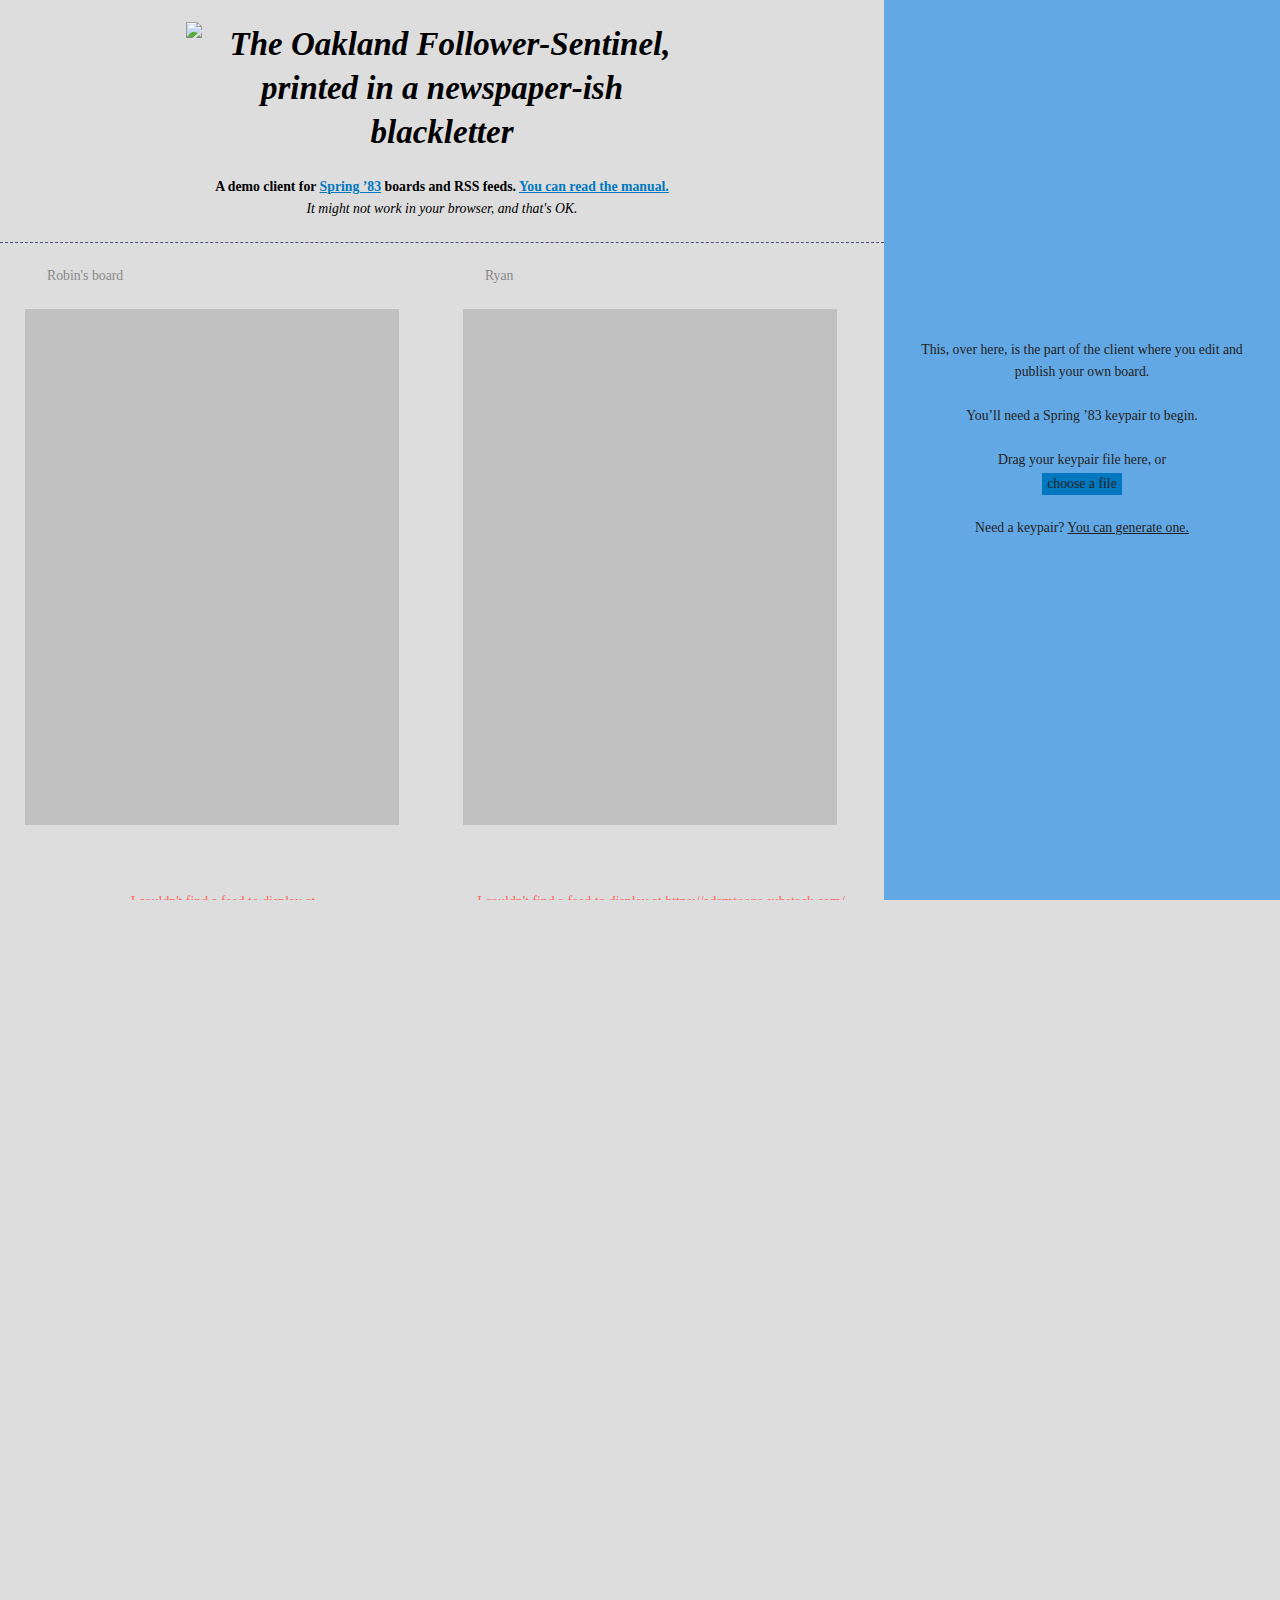
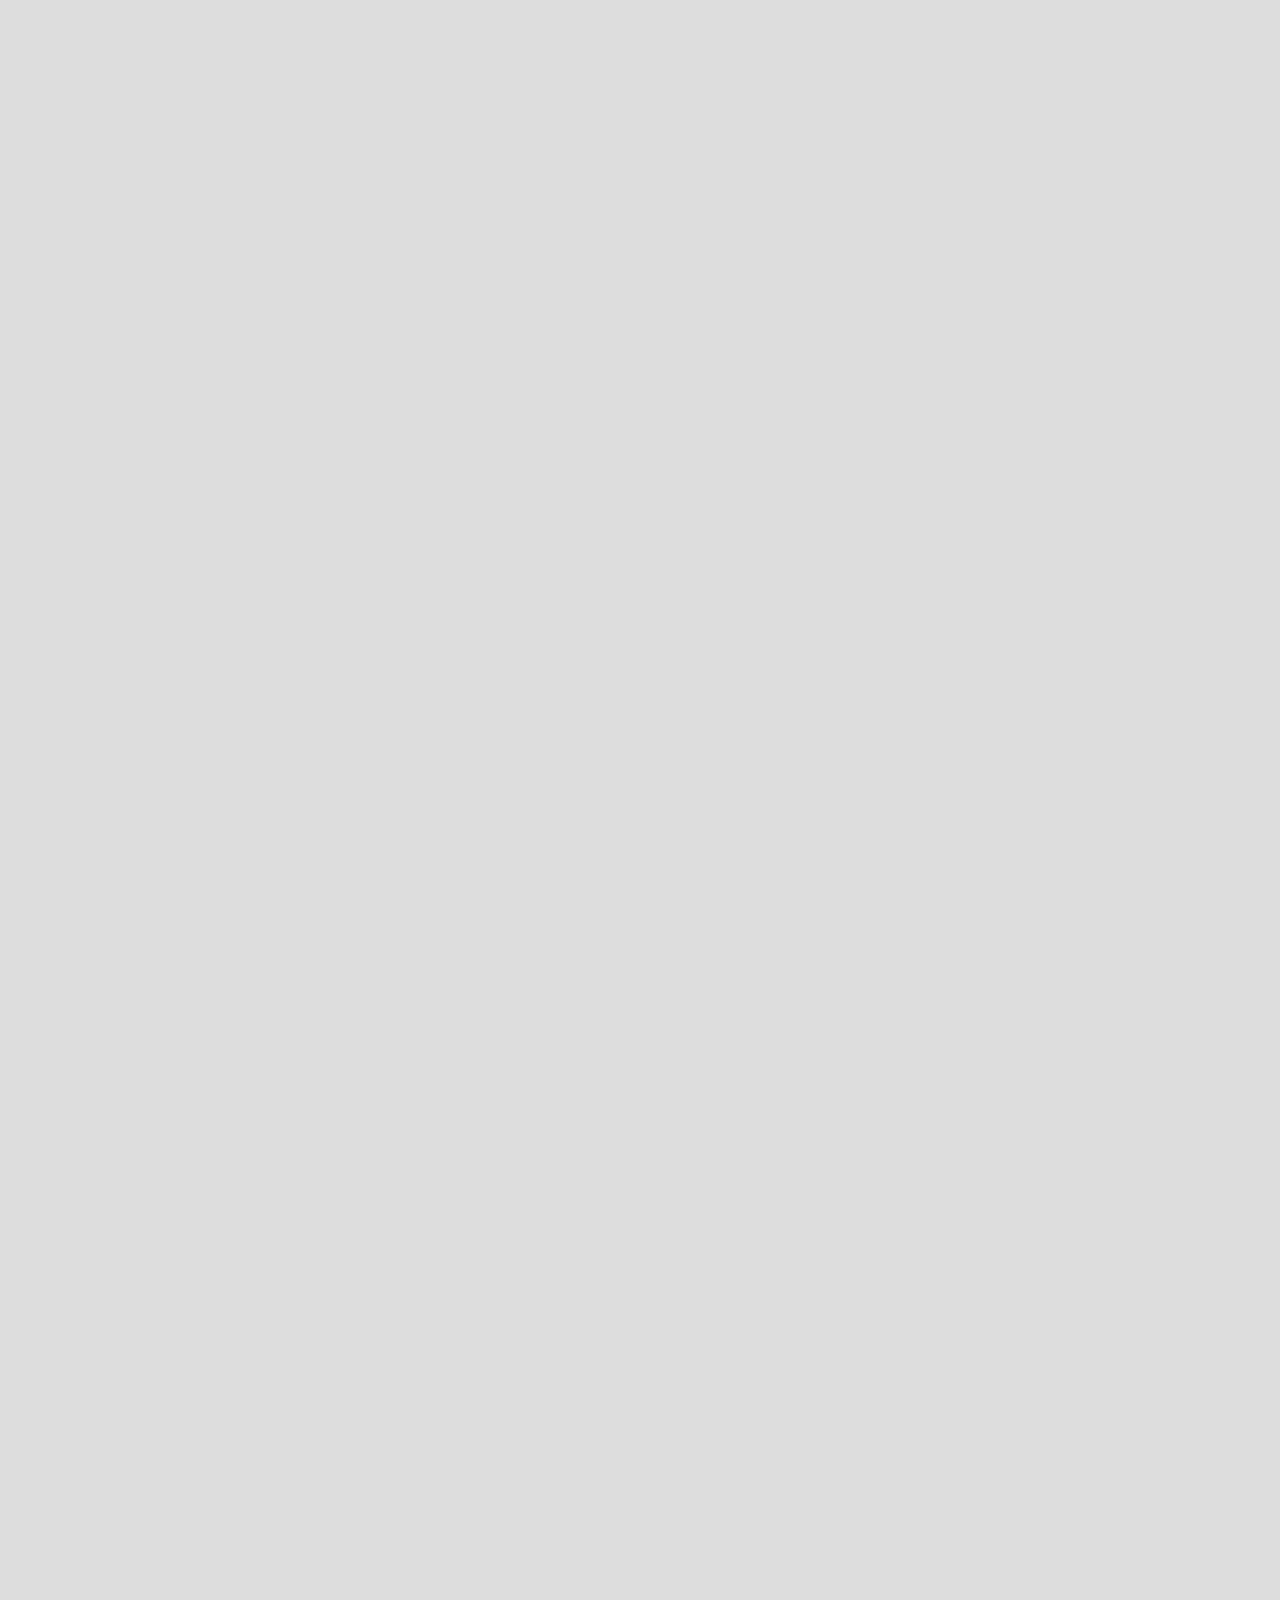
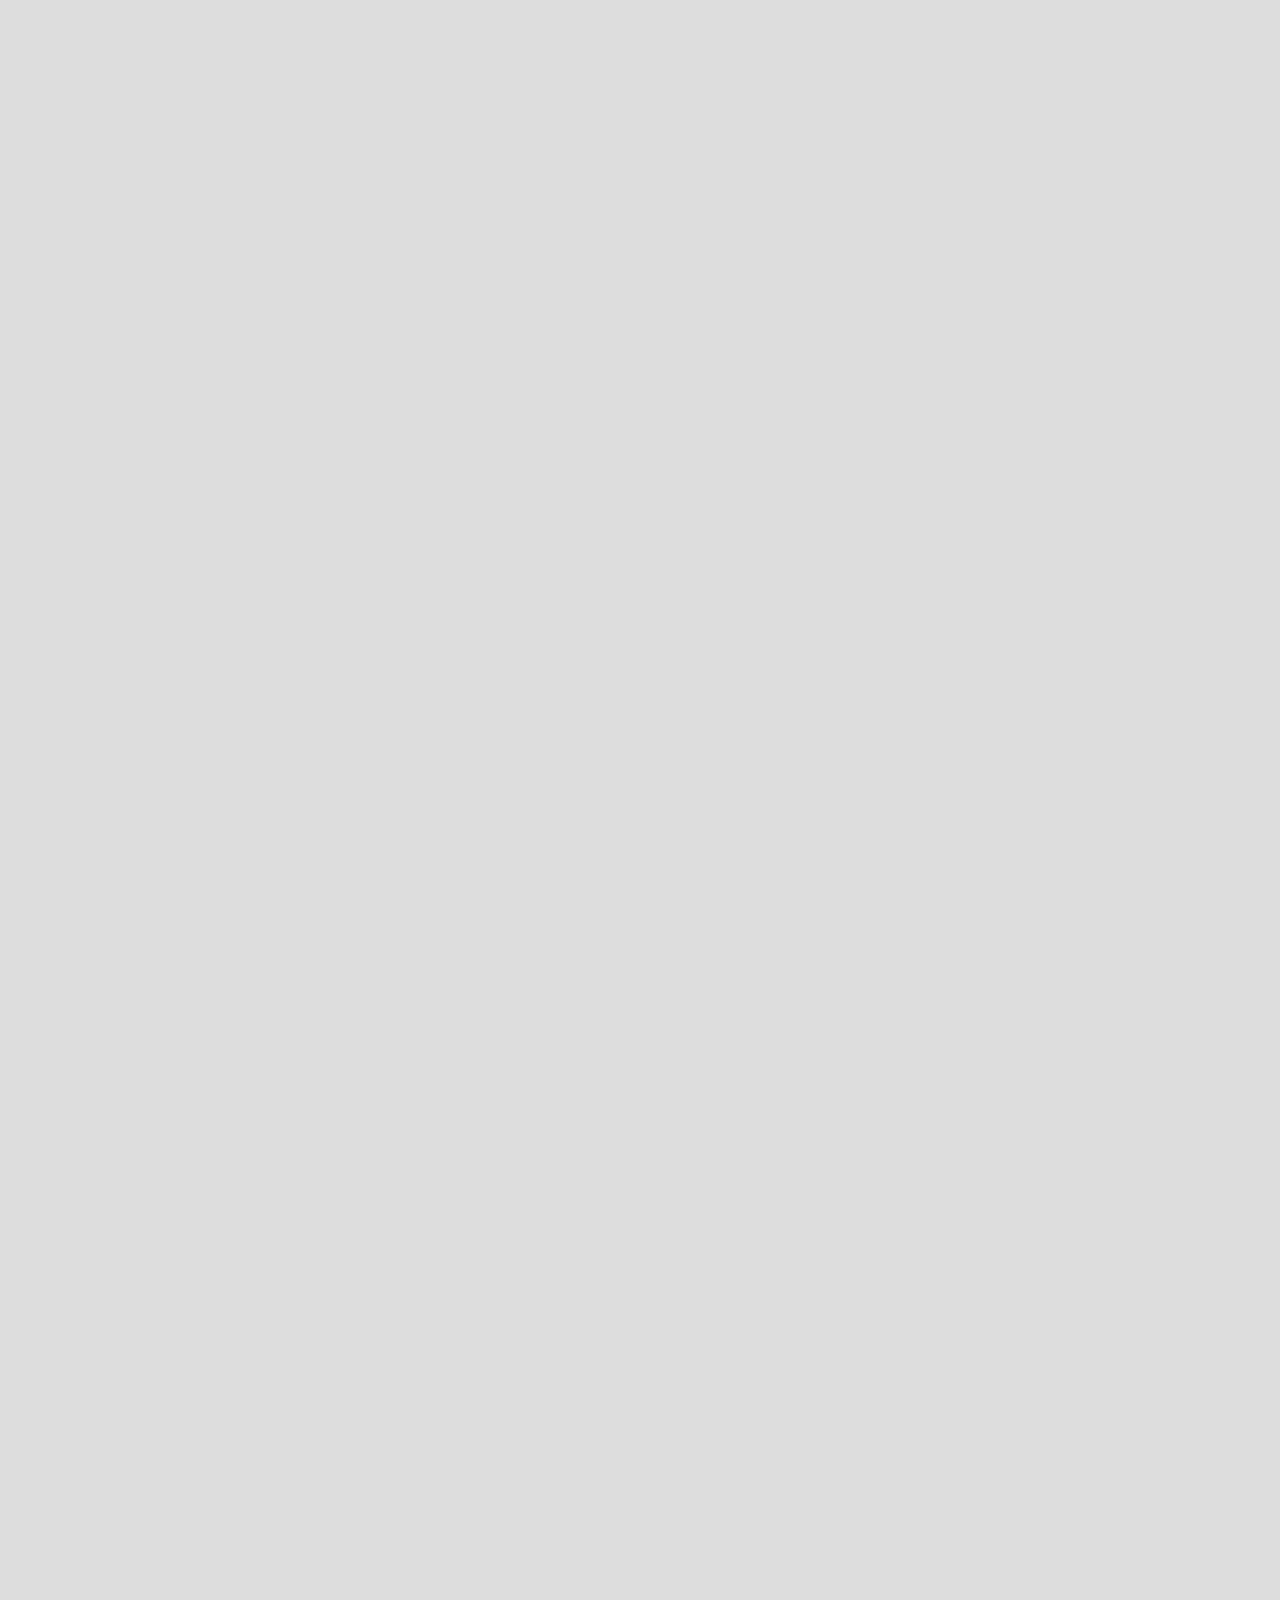
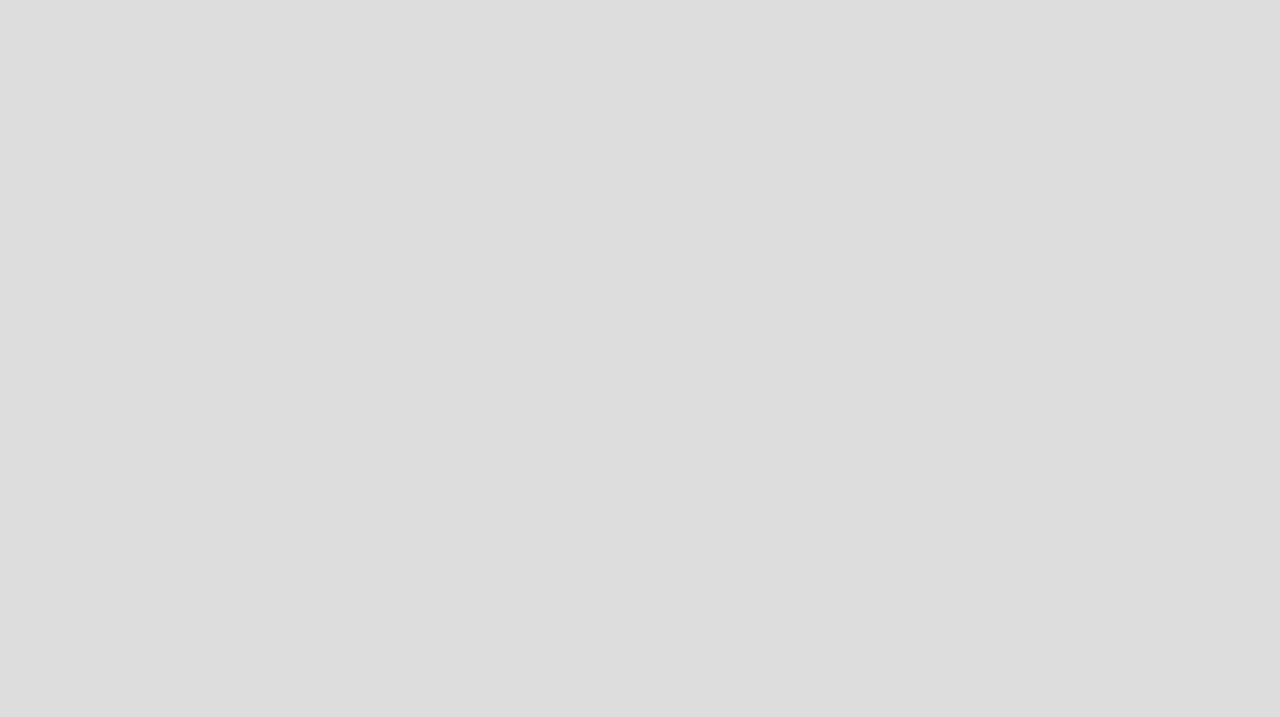
==== index.html @ 300af637 "marginally less cryptic" ====
<!doctype html>
<html>
<head>
<title>The Oakland Follower-Sentinel</title>
<meta charset="utf-8">

<!-- this rules -->
<meta http-equiv="Content-Security-Policy" content="default-src 'none'; font-src 'self'; img-src 'self'; style-src 'self' 'unsafe-inline'; script-src 'self'; form-action *; connect-src *;">
<!-- ref: worker-src blob: -->

<!-- an offering for the jealous gods -->
<meta property="og:site_name" content="The Oakland Follower-Sentinel">
<meta property="og:url" content="https://oakfs.net/">
<meta property="og:type" content="article">
<meta property="og:title" content="Robin Sloan">
<meta property="og:description" content="A Spring '83 client."/>
<meta property="og:image" content="">
<meta property="twitter:image" content="">
<meta name="twitter:card" content="summary_large_image">
<meta name="twitter:site" content="@robinsloan">
<meta name="twitter:creator" content="@robinsloan">
<meta name="twitter:title" content="The Oakland Follower-Sentinel">

<link rel="stylesheet" href="/style/style.css">
<script src="/js/noble-ed25519.js"></script>
<script src="/js/marked.min.js"></script>
<script src="/ace/ace.js"></script>
<script src="/ace/ext-language_tools.js"></script>
<script src="/js/app.js"></script>

</head>

<body>

<main>
  <!-- Modal view for editing Springfile -->
  <springfile-modal>
    <textarea spellcheck="false"></textarea>
  </springfile-modal>

  <preview-modal>
    <board-preview></board-preview>
  </preview-modal>

  <!-- Overall page container for items -->
  <item-zone>
    <!-- Templates are cool! -->
    <template id="board-preview-template">
      <board-item class="preview">
        <input id="preview-url" type="text" readonly>
        <board-area>
          <!-- Board HTML fragment goes here -->
          <board-content></board-content>
        </board-area>
      </board-item>
    </template>

    <template id="board-template">
      <board-item>
        <board-area>
          <!-- Little "wot is this" tag -->
          <board-label>hello world</board-label>

          <!-- Board HTML fragment goes here -->
          <board-content></board-content>

          <!-- The all-important view source panel -->
          <view-source>
            <textarea readonly></textarea>
          </view-source>
        </board-area>
      </board-item>
    </template>

    <template id="feed-template">
      <feed-item>
        <feed-area></feed-area>
      </feed-item>
    </template>

    <!-- Where the items actually live -->
    <item-banner>
      <h1><img src="/media/oakfs-banner.gif" alt="The Oakland Follower-Sentinel, printed in a newspaper-ish blackletter"></h1>
      <h2>A demo client for <a href="https://www.robinsloan.com/lab/specifying-spring-83/">Spring &rsquo;83</a> boards and RSS feeds. <a href="https://github.com/robinsloan/follower-sentinel#basic-operation" target="_blank">You can read the manual.</a><br/><i>It might not work in your browser, and that's OK.</i><br/></h2>
    </item-banner>
    <item-grid>
    </item-grid>
  </item-zone>

  <editor-zone>
    <drop-zone>
      <p>This, over here, is the part of the client where you edit and publish your own board.</p>

      <p>You&rsquo;ll need a Spring&nbsp;&rsquo;83 keypair to begin.</p>

      <p style="margin-bottom: 0.25rem;">Drag your keypair file here, or</p>
      <label>choose a file
        <input type="file" id="keypair-upload" style="position: absolute; top: -1000rem;">
      </label>
      <p>Need a keypair? <a href="/generate/">You can generate one.</a></p>
    </drop-zone>

    <p>Your board URL is:</p>

    <input id="spring-url" type="text" readonly>

    <p style="font-size: 1.0rem; line-height: 1.5rem;">Nobody will know about this board until you tell them! Feel free to email <i>editor@followersentinel.com</i> if you&rsquo;d like your URL included in the board directory.</p>

    <p>Edit your board here. You can use Markdown.</p>
    <editor-wrap>
      <pre class="editor" id="editor"></pre>
    </editor-wrap>

    <byte-counter></byte-counter>

    <publish-button>Publish</publish-button>

    <server-zone>
      <server-choice>
        <label for="home-server">Home server:</label>
        <select id="home-server">
          <option value="https://bogbody.biz/">bogbody.biz</option>
          <option value="https://0l0.lol/">0l0.lol</option>
          <option value="https://spring83.kindrobot.ca/">spring83.kindrobot.ca</option>
        </select>
      </server-choice>

      <server-choice>
        <label for="backup-server">Backup server:</label>
        <select id="backup-server">
          <!-- <option value="https://bogbody.biz/">bogbody.biz</option> -->
          <option value="https://0l0.lol/">0l0.lol</option>
          <option value="https://spring83.kindrobot.ca/">spring83.kindrobot.ca</option>
          <option value="http://localhost:8787/">localhost</option>
          <option value="none">none</option>
        </select>
      </server-choice>
    </server-zone>

    <action-row>
      <p>Springfile:</p>
      <action-link class="action edit-springfile">edit</action-link>
    </action-row>

    <action-row>
      <p>Keypair:</p>
      <action-link class="action save-keypair">save</action-link>
      <action-link class="action forget-keypair dangerous">forget</action-link>
    </action-row>
    <action-row>
      <p>Client:</p>
      <action-link class="action force-refresh">force refresh</action-link>
      <action-link class="action factory-reset dangerous">factory reset</action-link>
    </action-row>
  </editor-zone>

</main>
</body>
</html>
---- style/style.css ----
@charset "UTF-8";

/* DJR fun fonts */

@font-face {
  font-family: "Megazoid";
  src: url("/fonts/Megazoid-Regular.woff2") format("woff2");
  font-style: normal;
  font-weight: 400;
}

@font-face {
  font-family: "Bradley Initials DJR";
  src: url("/font/djr/BradleyInitialsDJR-Regular.woff2") format("woff2");
  font-style: normal;
  font-weight: 400;
}

@font-face {
  font-family: "Job Clarendon";
  src: url("/font/djr/JobClarendonVariable-VF.woff2") format("woff2");
  font-style: normal;
  font-weight: 100 900;
}

@font-face {
  font-family: "Map Roman";
  src: url("/font/djr/MapRomanVariable-VF.woff2") format("woff2");
  font-style: normal;
  font-weight: normal;
  font-stretch: 50% 100%;
}

@font-face {
  font-family: "Clavichord";
  src: url("/font/djr/ClavichordVariable-VF.woff2") format("woff2");
  font-style: normal;
  font-weight: normal;
}

@font-face {
  font-family: "Megabase";
  src: url("/font/djr/Megabase-Regular.woff2") format("woff2");
  font-style: normal;
  font-weight: normal;
}



/* less fun fonts */

@font-face {
  font-family: "JetBrains Mono";
  src: url("/font/jetbrains-nl/JetBrainsMonoNL-Regular.ttf") format("truetype");
  font-style: normal;
  font-weight: normal;
}

@font-face {
  font-family: "JetBrains Mono";
  src: url("/font/jetbrains-nl/JetBrainsMonoNL-Italic.ttf") format("truetype");
  font-style: italic;
  font-weight: normal;
}

@font-face {
  font-family: "JetBrains Mono";
  src: url("/font/jetbrains-nl/JetBrainsMonoNL-Medium.ttf") format("truetype");
  font-style: normal;
  font-weight: bold;
}

@font-face {
  font-family: "Noto Emoji";
  src: url("/font/noto-emoji/NotoEmoji-VariableFont_wght.ttf") format("truetype");
  font-style: normal;
  font-weight: 100 900;
}

:root {
  --font-size: 1.25rem;
  --line-height: 2rem;
  --column-width: 36rem;
  --column-gap: 2rem;

  --board-shadow-offset: 2rem;

  /* -- fun fonts  -- */

  --f-megazoid: "Megazoid";
  --f-mz: var(--f-megazoid);

  --f-bradley-initials: "Bradley Initials DJR";
  --f-bi: var(--f-bradley-initials);

  --f-job-clarendon: "Job Clarendon";
  --f-jc: var(--f-job-clarendon);

  --f-map-roman: "Map Roman";
  --f-mr: var(--f-map-roman);

  --f-clavichord: "Clavichord";
  --f-cc: var(--f-clavichord);

  --f-megabase: "Megabase";
  --f-mb: var(--f-megabase);

  /* Selected from Riso colors: https://www.stencil.wiki/colors */
  --c-medium-blue: #3255A4;
  --c-cornflower: #62A8E5;
  --c-blue: #0078BF;
  --c-teal: #00838A;
  --c-flat-gold: #BB8B41;
  --c-hunter-green: #407060;
  --c-green: #00A95C;
  --c-red: #FF665E;
  --c-marine-red: #D2515E;
  --c-yellow: #FFE800;
  --c-fluorescent-pink: #FF48B0;
  --c-fluorescent-orange: #FF7477;
  --c-light-gray: #88898A;
  --c-lighter-gray: #AAABA0;
  --c-midnight: #435060;
  --c-indigo: #484D7A;
  --c-brown: #925F52;
  --c-paper-dingy: #DDDDDD;
  --c-paper-bright: #EEEEEE;
  --c-black: #222222;

  /* -- end of Spring '83 variables -- */
}

::selection {
  background-color: var(--c-fluorescent-orange);
}

::-moz-selection {
  background-color: var(--c-fluorescent-orange);
}

*, *::before, *::after {
  box-sizing: border-box;
  text-rendering: optimizeLegibility;
}

* {
  margin: 0;
}

input,
button,
textarea,
select {
  font-family: inherit;
}

input {
  width: 100%;
}

html {
  position: relative;
  font-size: 11px; /* base REM */
  min-height: 100%;
  height: 100%;
  overflow-x: hidden;
  overflow-y: hidden;

  /* the expressive power of UNaliased text... */
  -webkit-font-smoothing: antialiased;
   -moz-font-smoothing: antialiased;
        font-smoothing: antialiased;

  background: none;
  background-color: transparent;
}

body {
  position: relative;
  font-family: "JetBrains Mono", "Noto Emoji";
  font-size: 1.25rem;
  line-height: 2rem;
  background-color: var(--c-paper-dingy);
  min-height: 100%;
  height: 100%;
  overflow-x: hidden;
  overflow-y: auto;
}

textarea {
   border: none;
  outline: none;
}

svg#riso-palette {
  display: none;
}

img, picture, video, canvas, svg {
  display: block;
  max-width: 100%;
}

input, button, textarea, select {
  font: inherit;
}

p, h1, h2, h3, h4, h5, h6 {
  overflow-wrap: break-word;
  hyphens: auto;
  margin: 0 0 2rem 0;
}

i {
  font-style: italic;
  font-weight: normal;
}

a,
a:link {
  color: var(--c-blue);
}

a:visited {
  color: var(--c-indigo);
}

a:active {
  color: var(--c-fluorescent-pink);
}

p {
  margin: 0 0 2rem 0;
}

main {
  display: block;
  width: 100%;
  min-height: 100%;
  height: 100%;
}

springfile-modal {
  display: none;
  position: fixed;
  z-index: 10000;
  top: 0;
  left: 0;
  width: 100vw;
  height: 100vh;

  background-color: rgba(0, 0, 0, 0.5);
}

springfile-modal textarea {
  position: fixed;
  top: 10vh;
  left: 10vw;
  width: 80vw;
  height: 80vh;
  padding: 1rem;
  background-color: var(--c-paper-bright);
  color: var(--c-black);
  z-index: 10000;
}

preview-modal {
  display: none;
  justify-content: center;
  align-items: center;

  position: fixed;
  z-index: 100000;
  top: 0;
  left: 0;
  width: 100vw;
  height: 100vh;

  background-color: rgba(0, 0, 0, 0.5);
}

preview-modal board-preview {
  display: block;
  width: var(--column-width);
  /*min-height: calc(var(--column-width) / 1.4142);*/
  height: calc(var(--column-width) / 0.7071); /* 1 / sqrt(2) */
  padding: 0;
  background-color: transparent;
  color: var(--c-black);
  z-index: 1000000;
}

/*
Here's the scoop on the "leaky" CSS styles, re: Shadow DOM stuff;
https://lamplightdev.com/blog/2019/03/26/why-is-my-web-component-inheriting-styles/
*/

item-zone {
  position: absolute;
  left: 0;
  top: 0;
  width: calc(100vw - var(--column-width));
  min-height: 100%;
}

main.minimized item-zone {
  width: 100vw;
}

main.minimized editor-zone {
  display: none;
}

item-banner {
  display: block;
  width: 100%;
  border-bottom: 1px dashed var(--c-indigo);
  margin: 2rem 0 2rem 0;
}

item-banner h1 {
  max-width: 40vw;
  font-family: "Times New Roman", "Times", serif;
  font-style: italic;
  line-height: 4rem;
  font-size: 3rem;
  text-align: center;
  margin: 0 auto 2rem auto;
}

item-banner h1 img {
  max-width: 100%;
}

item-banner h2 {
  line-height: 2rem;
  font-size: 1.25rem;
  text-align: center;
  margin: 0 0 2rem 0;
}

item-grid {
  position: relative;
  display: block;
  /*
  display: grid;
  grid-template-columns: repeat(auto-fit, minmax(var(--column-width), 1fr));
  gap: 0;
  justify-items: center;
  align-items: center;
  */

  /* I love CSS columns!! */
  column-width: var(--column-width);
  column-count: auto;

  padding: 0 1rem 0 1rem;
  width: 100%;
  min-height: 100%;
  height: auto;
  overflow-x: hidden;
  overflow-y: auto;
}

board-item {
  display: block;
  position: relative;
  width: var(--column-width);
  /*min-height: calc(var(--column-width) / 1.4142);*/
  height: calc(var(--column-width) / 0.7071); /* 1 / sqrt(2) */
  break-inside: avoid-column;
  margin: 0 auto 4rem auto;
}

board-item board-area {
  display: block;
  position: relative;
  /* in JS, apply top+left offsets in the range 1 .. var(--board-jitter)/2 */
  top: 0;
  left: 0;
  width: 100%;
  height: 100%;
  background-color: var(--c-paper-dingy);
}

/* This skinny little label goes across the top */
board-item board-area board-label {
  display: block;
  position: relative;
  top: 0;
  left: 2rem;
  width: 100%;
  height: 2rem;
  font-size: 1.25rem;
  color: var(--c-light-gray);
}

board-item board-area board-label:after {
  display: inline-block;
  content: '* * * Updated * * *';
  margin: 0 0 0 0.5rem;
  opacity: 0.0;
  color: var(--c-red);
  transition: opacity 10s ease-out;
}

board-item.refreshed board-area board-label:after {
  opacity: 1.0;
  transition: none; /* "snap" to this state */
}

/* Remember, these all "beat" the Shadow DOM declarations */
board-item board-area board-content {
  contain: content;
  display: block;
  position: absolute;
  top: 2rem;
  left: var(--board-shadow-offset);
  width: calc(100% - var(--board-shadow-offset));
  /* -2rem for the board-label: */
  height: calc(100% - 2rem - var(--board-shadow-offset));
  border: none;
  overflow-x: hidden;
  overflow-y: auto;
  z-index: 100;
}

board-item board-area view-source {
  display: block;
  position: absolute;
  /* adding height of label to shadow offset */
  top: calc(2rem + var(--board-shadow-offset));
  left: 0;
  width: calc(100% - var(--board-shadow-offset));
  /* -2rem for the board-label: */
  height: calc(100% - 2rem - var(--board-shadow-offset));
  overflow-y: hidden;
  z-index: 10;
  cursor: pointer;
}

board-item view-source textarea {
  display: block;
  font-size: 1.25rem;
  line-height: 2rem;
  width: 100%;
  height: 100%;
  overflow-y: auto;
  background-color: rgba(0, 0, 0, 0.125);
  color: var(--c-paper-bright);
  border-radius: 0;
  resize: none;
  cursor: pointer;
  padding: 1rem;
}

 board-item view-source textarea.showing {
  background-color: var(--c-midnight);
 }

/* preview */

board-item.preview input {
  width: 100%;
  border: none;
}

board-item.preview board-area,
board-item.preview board-area board-content {
  top: 0;
  left: 0;
  width: 100%;
  height: 100%;
}

/* onward */

feed-item {
  position: relative;
  min-width: var(--column-width);
  break-inside: avoid-column;
}

feed-item feed-area {
  position: relative;
  display: flex;
  flex-direction: column;
  justify-content: center;
  align-content: center;

  /* in JS, apply top+left offsets in the range 1 .. var(--board-jitter)/2 */
  top: 0;
  left: 0;
  width: 100%;
  height: auto;

  padding: 2rem;
}

feed-item feed-area h1 {
  font-size: 1.25rem;
  margin: 0 0 0 0;
  color: var(--c-light-gray);
  text-align: center;
}

feed-item feed-area h2 {
  font-size: 1.25rem;
  margin: 0 0 0.125rem 0;
  text-align: center;
}

feed-item feed-area p {
  font-size: 1.25rem;
  color: var(--c-red);
  text-align: center;
}

editor-zone {
  position: fixed;
  top: 0;
  right: 0;
  display: flex;
  flex-direction: column;
  flex-wrap: nowrap;
  justify-content: space-between;
  gap: 1rem;
  width: var(--column-width);
  height: 100vh;
  background-color: var(--c-hunter-green);
  color: var(--c-paper-dingy);
  padding: 1rem;
  overflow-y: auto;
}

editor-zone h1 {
  font-size: 2.0rem;
  line-height: 2rem;
  margin: 0 0 2rem 0;
  font-weight: normal;
  color: var(--c-black);
}

editor-zone p {
  margin: 0 0 0 0;
}

editor-zone drop-zone {
  position: absolute;
  display: flex;
  flex-direction: column;
  justify-content: center;
  align-items: center;
  top: 0;
  left: 0;
  width: 100%;
  height: 100%;
  z-index: 1000;
  background-color: var(--c-cornflower);

  padding: 2rem;
  /* this is a hack, because I don't know why I'm getting overflow-x in the first place */
  overflow-x: hidden;
}

editor-zone drop-zone p {
  text-align: center;
  color: var(--c-black);
  margin: 0 0 2rem 0;
}

editor-zone drop-zone a,
editor-zone drop-zone a:link,
editor-zone drop-zone a:visited {
  color: var(--c-black);
}

editor-zone drop-zone a:hover,
editor-zone drop-zone a:active {
  color: var(--c-yellow);
}

editor-zone drop-zone.drop-glow {
  border: 2px solid var(--c-yellow);
}

editor-zone drop-zone label {
  display: block;
  background-color: var(--c-blue);
  color: var(--c-black);
  cursor: pointer;
  height: 2rem;
  line-height: 2rem;
  padding: 0 0.5rem 0 0.5rem;
  user-select: none;
  margin: 0 0 2rem 0;
}

editor-zone drop-zone label:hover {
  color: var(--c-yellow);
}

editor-zone drop-zone input[type=file] {
  display: block;
  width: auto;
  color: var(--c-black);
}

editor-zone server-zone {
  display: flex;
  flex-direction: column;
  width: 100%;
}

editor-zone server-zone server-choice {
  display: flex;
  justify-content: space-between;
  width: 100%;
}

editor-zone server-choice label {
  display: inline-block;
  width: auto;
}

editor-zone server-choice select {
  display: inline-block;
  width: auto;
}

editor-zone key-zone {
  display: block;
  position: relative;
  width: 100%;
  height: auto;
}

editor-zone key-display {
  position: relative;
  display: flex;
  flex-direction: column;
  width: 100%;
}

editor-zone key-display p {
  text-align: left;
  height: 2rem;
}

editor-zone publish-button {
  position: relative;
  width: 100%;
  height: 6rem;
  line-height: 6rem;
  font-size: 2rem;
  background-color: var(--c-green);
  color: var(--c-paper-bright);
  cursor: pointer;
  text-align: center;
  padding: 0;
}

editor-zone publish-button:hover {
  background-color:  var(--c-flat-gold);
  color: var(--c-yellow);
}

editor-zone publish-button.byte-overflow {
  cursor: not-allowed;
  color: var(--c-light-gray);
  background-color: var(--c-midnight);
}

editor-zone publish-button.byte-overflow:hover {
  background-color: var(--c-midnight);
}

editor-zone action-row {
  position: relative;
  display: flex;
  flex-direction: row;
  flex-wrap: nowrap;
  font-size: 1.25rem;
  line-height: 2rem;
  gap: 1rem;
  width: 100%;
  height: 2rem;
}

editor-zone action-row p {
  display: block;
  color: var(--c-paper-dingy);
  margin: 0 0 0 0;
}

editor-zone action-row action-link {
  display: block;
  background-color: var(--c-flat-gold);
  color: var(--c-black);
  cursor: pointer;
  height: 2rem;
  line-height: 2rem;
  padding: 0 0.5rem 0 0.5rem;
  user-select: none;
  margin: 0 0 0 0;
}

editor-zone action-row action-link.load-keypair {
  padding:  0 0 0 0;
}

editor-zone action-row action-link label {
  display: block;
  height: 2rem;
  padding: 0 0.25rem 0 0.25rem;
  background-color: var(--c-red);
  cursor: not-allowed;
}

editor-zone action-row .dangerous {
  background-color: var(--c-marine-red);
  cursor: not-allowed;
}

action-link:hover {
  color: var(--c-yellow);
}

editor-zone editor-meta {
  color: #abb2bf; /* following ace one-dark theme */
  width: 100%;
  font-size: 1.25rem;
  height: auto;
}

editor-zone byte-counter {
  width: 100%;
  height: 2rem;
  text-align: right;
}

editor-zone byte-counter.byte-overflow {
  color: var(--c-black);
}

editor-wrap {
  position: relative;
  width: 100%;
  min-height: 24rem;
  flex-grow: 100;
  flex-basis: 1;
  font-variant-ligatures: none;
}

pre.editor {
  display: block;
  position: relative;
  width: auto;
  min-height: 100%;
  line-height: 2rem;
}

@media only screen and (max-width: 800px) {
  item-zone {
    display: none;
  }

  editor-zone {
    width: 100%;
  }
}

/* ACE EDITOR THEME */

.ace-spring-client .ace_gutter {
  background: none;
  color: none;
}

.ace-spring-client .ace_print-margin {
  width: 1px;
  background: var(--c-paper-bright);
}

.ace-spring-client {
  background-color: var(--c-black);
  color: var(--c-paper-bright);
}

.ace-spring-client .ace_cursor {
  color: var(--c-fluorescent-pink);
}

.ace-spring-client .ace_marker-layer .ace_selection {
  background: var(--c-midnight);
}

.ace-spring-client.ace_multiselect .ace_selection.ace_start {

  box-shadow: 0 0 3px 0 #000;
  border-radius: 2px

}

.ace-spring-client .ace_marker-layer .ace_step {
  background: var(--c-teal);
}

.ace-spring-client .ace_marker-layer .ace_bracket {
  margin: -1px 0 0 -1px;
  border: 1px solid var(--c-fluorescent-pink);
}

.ace-spring-client .ace_marker-layer .ace_active-line {
  background: rgba(255, 255, 255, 0.125);
}

.ace-spring-client .ace_gutter-active-line {
    /*
    background-color: rgba(76, 87, 103, .19)
    */
}

.ace-spring-client .ace_marker-layer .ace_selected-word {
  border: 1px solid var(--c-midnight);
}

.ace-spring-client .ace_fold {
  background-color: var(--c-cornflower);
  border-color: var(--c-light-gray);
}

.ace-spring-client .ace_keyword {
  color: var(--c-fluorescent-orange);
}

.ace-spring-client .ace_keyword.ace_operator {
  color: var(--c-fluorescent-orange);
}

.ace-spring-client .ace_keyword.ace_other.ace_unit {
  color: var(--c-fluorescent-pink);
}

.ace-spring-client .ace_constant.ace_language {
  color: var(--c-fluorescent-pink);
}

.ace-spring-client .ace_constant.ace_numeric {
  color: var(--c-fluorescent-pink);
}

.ace-spring-client .ace_constant.ace_character {
  color: var(--c-teal);
}

.ace-spring-client .ace_constant.ace_other {
  color: var(--c-teal);
}

.ace-spring-client .ace_support.ace_function {
  color: var(--c-cornflower);
}

.ace-spring-client .ace_support.ace_constant {
  color: var(--c-fluorescent-orange);
}

.ace-spring-client .ace_support.ace_class {
  color: var(--c-flat-gold);
}

.ace-spring-client .ace_support.ace_type {
  color: var(--c-flat-gold);
}

.ace-spring-client .ace_storage {
  color: var(--c-fluorescent-pink);
}

.ace-spring-client .ace_storage.ace_type {
  color: var(--c-fluorescent-pink);
}

.ace-spring-client .ace_invalid {
  color: var(--c-paper-bright);
  background-color: var(--red);
}

.ace-spring-client .ace_invalid.ace_deprecated {
  color: var(--c-black);
  background-color: var(--c-red);
}

.ace-spring-client .ace_string {
  color: var(--c-teal);
}

.ace-spring-client .ace_string.ace_regexp {
  color: var(--c-red);
}

.ace-spring-client .ace_comment {
  font-style: italic;
  color: var(--c-light-gray);
}

.ace-spring-client .ace_variable {
  color: var(--c-red);
}

.ace-spring-client .ace_variable.ace_parameter {
  color: var(--c-flat-gold);
}

.ace-spring-client .ace_meta.ace_tag {
  color: var(--c-red);
}

.ace-spring-client .ace_entity.ace_other.ace_attribute-name {
  color: var(--c-red);
}

.ace-spring-client .ace_entity.ace_name.ace_function {
  color: var(--c-cornflower);
}

.ace-spring-client .ace_entity.ace_name.ace_tag {
  color: var(--c-red);
}

.ace-spring-client .ace_markup.ace_heading {
  color: var(--c-green);
}

.ace-spring-client .ace_indent-guide {

}
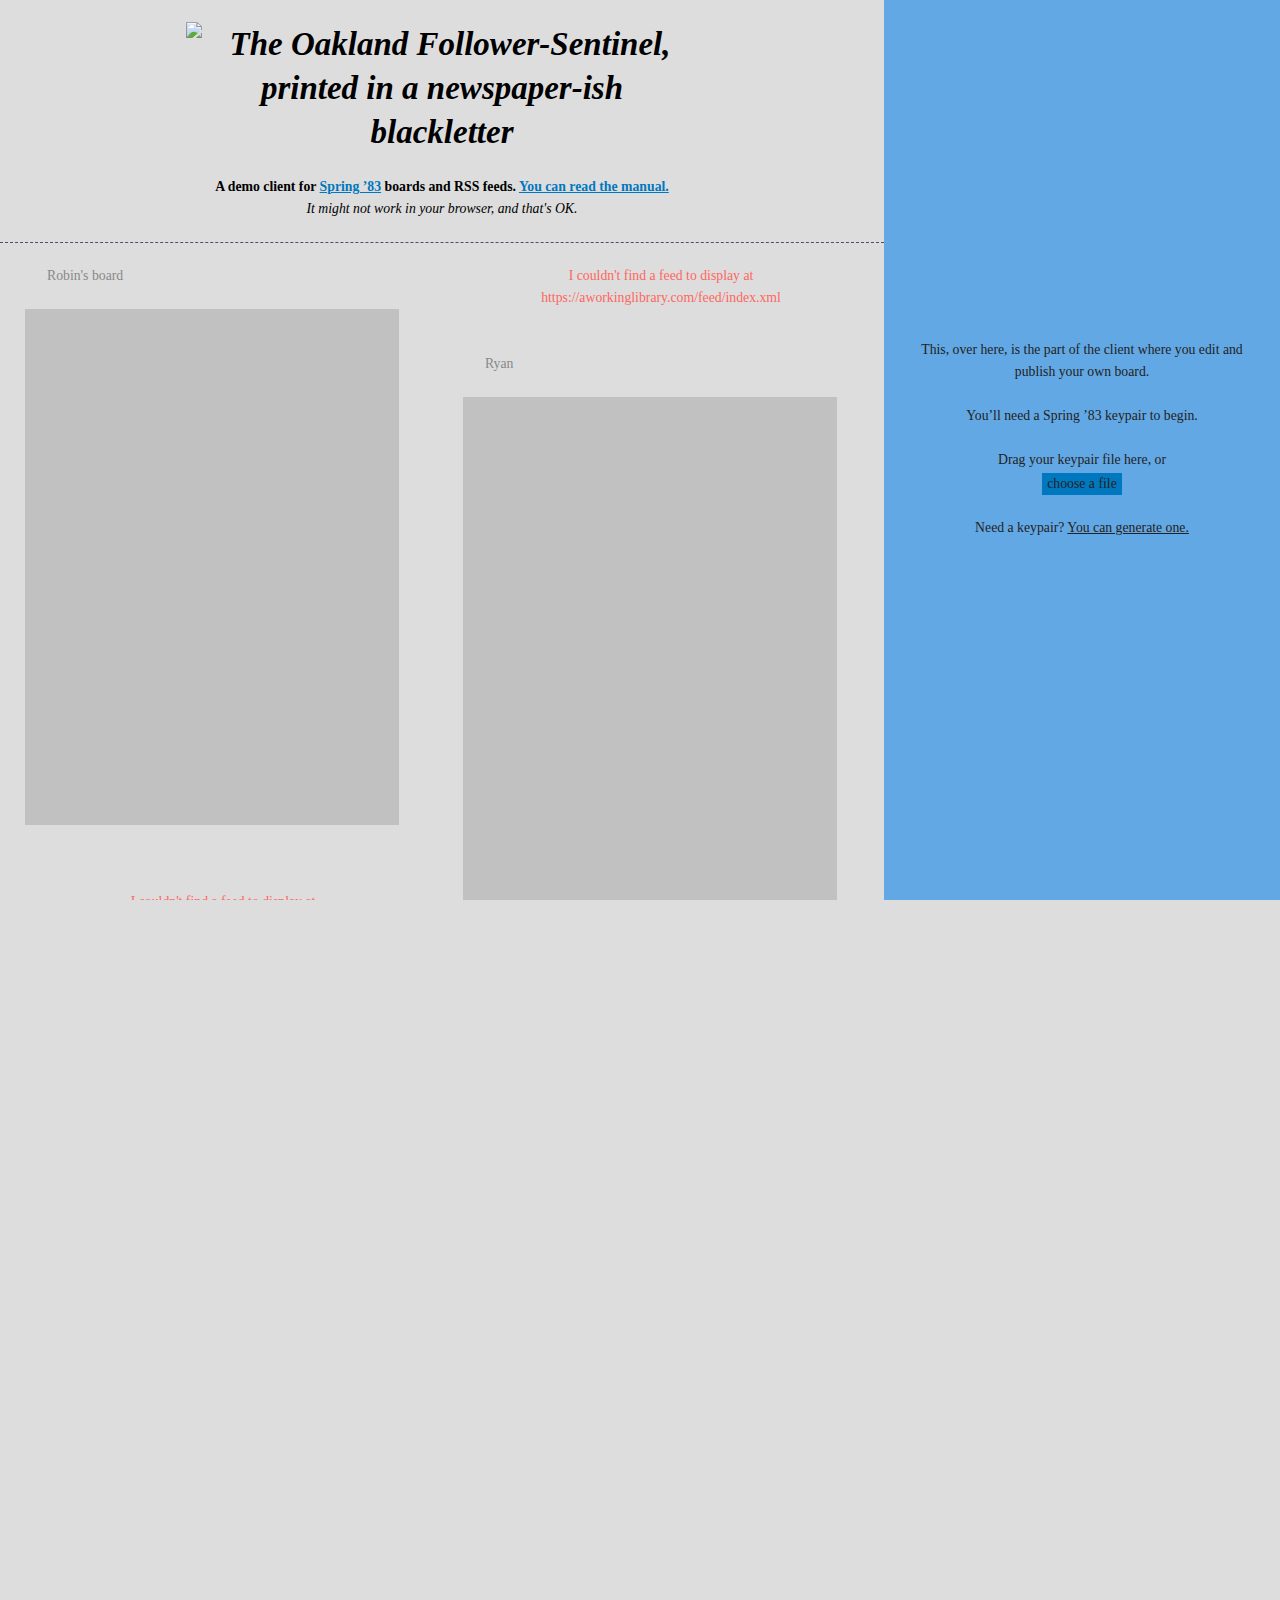
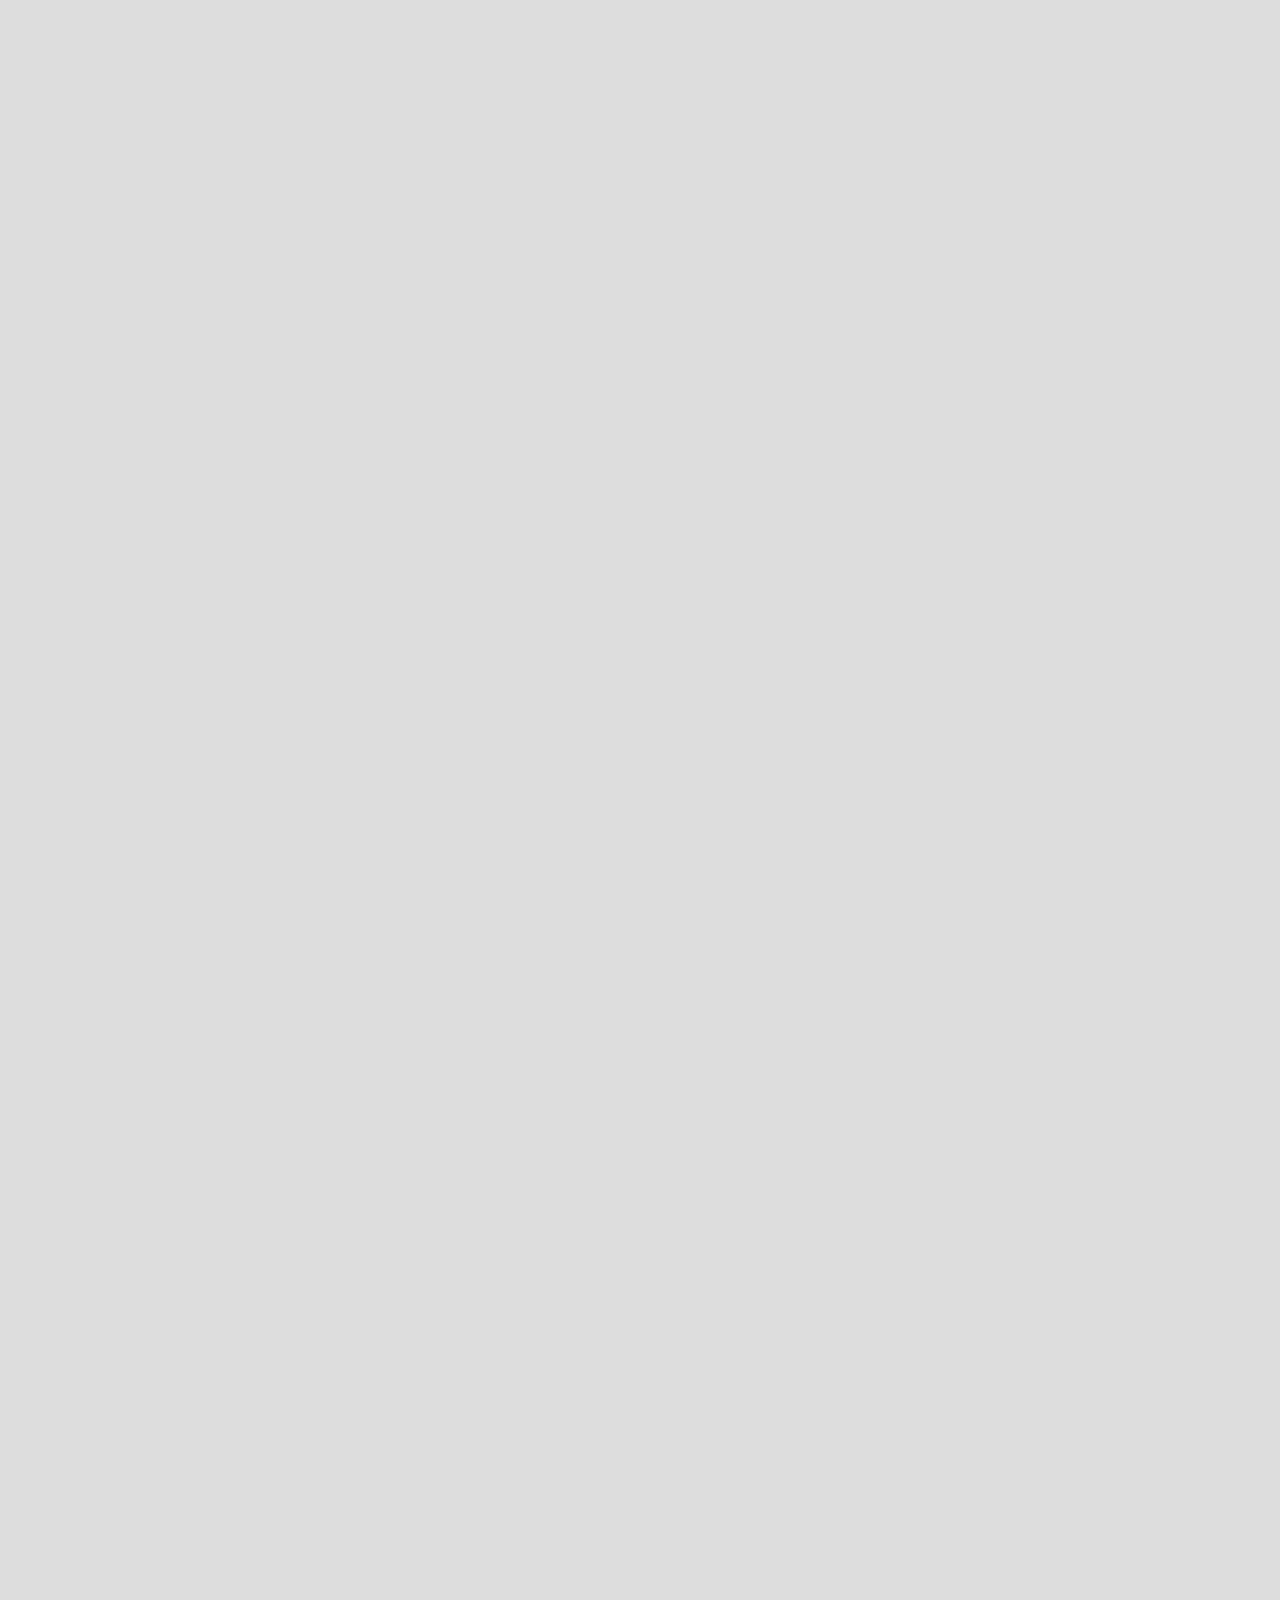
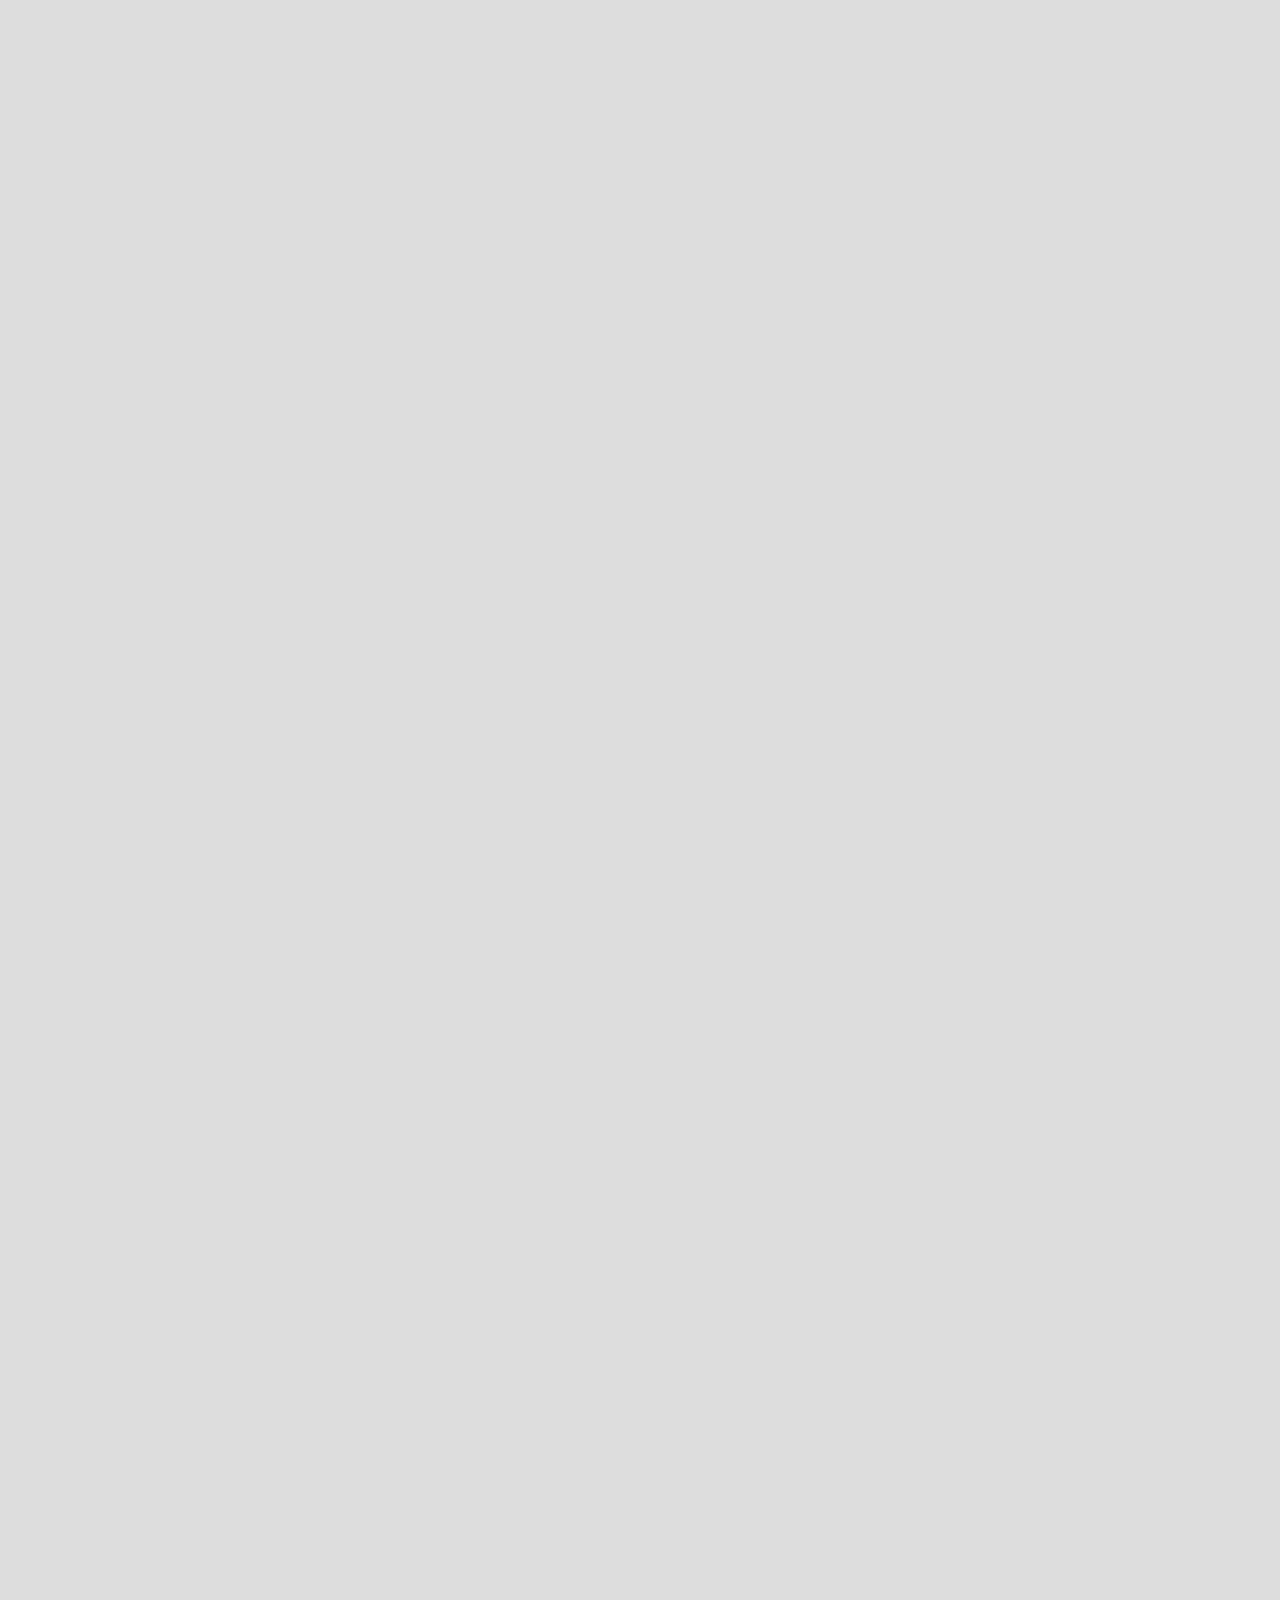
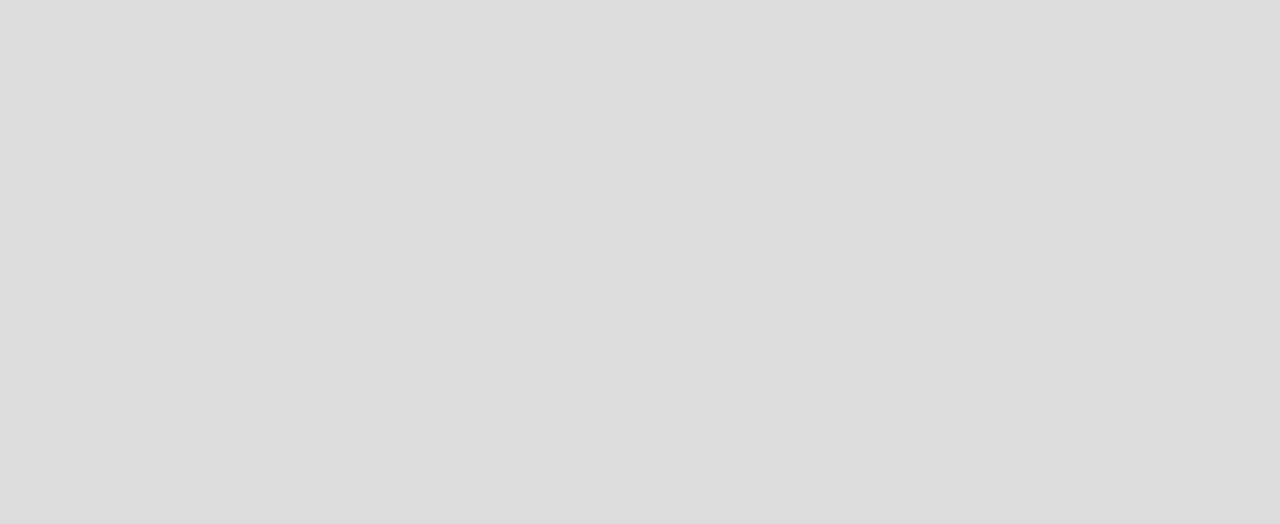
==== commit d2c02fa5: "change OG tag" ====
--- a/index.html
+++ b/index.html
@@ -8,9 +8,12 @@
 <meta http-equiv="Content-Security-Policy" content="default-src 'none'; font-src 'self'; img-src 'self'; style-src 'self' 'unsafe-inline'; script-src 'self'; form-action *; connect-src *;">
 <!-- ref: worker-src blob: -->
 
+<link rel="icon" href="/media/fs-favicon-64.png" type="image/png">
+<link rel="apple-touch-icon" href="/media/fs-favicon-256.png" type="image/png">
+
 <!-- an offering for the jealous gods -->
 <meta property="og:site_name" content="The Oakland Follower-Sentinel">
-<meta property="og:url" content="https://oakfs.net/">
+<meta property="og:url" content="https://followersentinel.com/">
 <meta property="og:type" content="article">
 <meta property="og:title" content="Robin Sloan">
 <meta property="og:description" content="A Spring '83 client."/>
@@ -122,6 +125,7 @@
           <option value="https://bogbody.biz/">bogbody.biz</option>
           <option value="https://0l0.lol/">0l0.lol</option>
           <option value="https://spring83.kindrobot.ca/">spring83.kindrobot.ca</option>
+          <option value="https://may83.club/">may83.club</option>
         </select>
       </server-choice>
 
@@ -131,6 +135,7 @@
           <!-- <option value="https://bogbody.biz/">bogbody.biz</option> -->
           <option value="https://0l0.lol/">0l0.lol</option>
           <option value="https://spring83.kindrobot.ca/">spring83.kindrobot.ca</option>
+          <option value="https://may83.club/">may83.club</option>
           <option value="http://localhost:8787/">localhost</option>
           <option value="none">none</option>
         </select>
--- a/style/style.css
+++ b/style/style.css
@@ -160,7 +160,7 @@
 
 html {
   position: relative;
-  font-size: 11px; /* base REM */
+  font-size: 11px; /* base rem */
   min-height: 100%;
   height: 100%;
   overflow-x: hidden;
@@ -370,6 +370,7 @@
   height: calc(var(--column-width) / 0.7071); /* 1 / sqrt(2) */
   break-inside: avoid-column;
   margin: 0 auto 4rem auto;
+  contain: size layout paint style; /* woohoo */
 }
 
 board-item board-area {
@@ -411,7 +412,6 @@
 
 /* Remember, these all "beat" the Shadow DOM declarations */
 board-item board-area board-content {
-  contain: content;
   display: block;
   position: absolute;
   top: 2rem;
@@ -423,6 +423,7 @@
   overflow-x: hidden;
   overflow-y: auto;
   z-index: 100;
+  contain: size layout paint style; /* woohoo */
 }
 
 board-item board-area view-source {
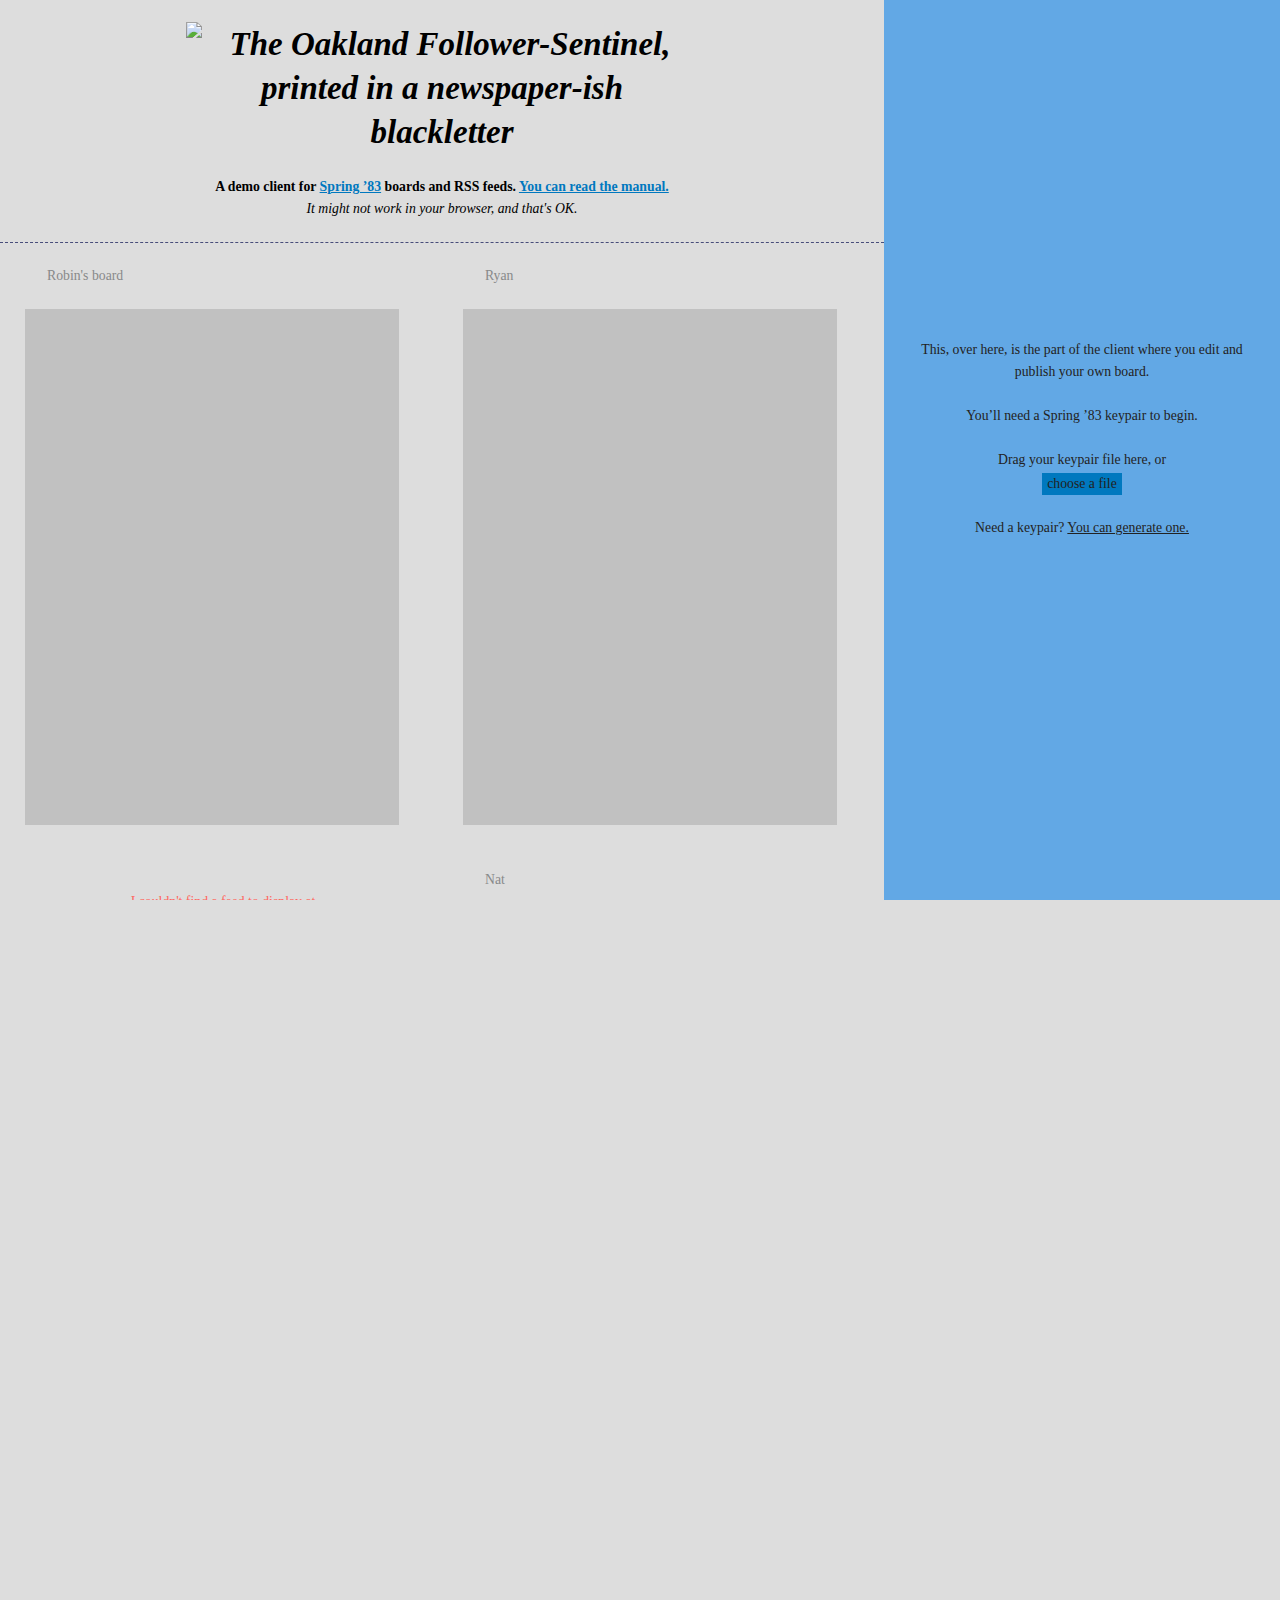
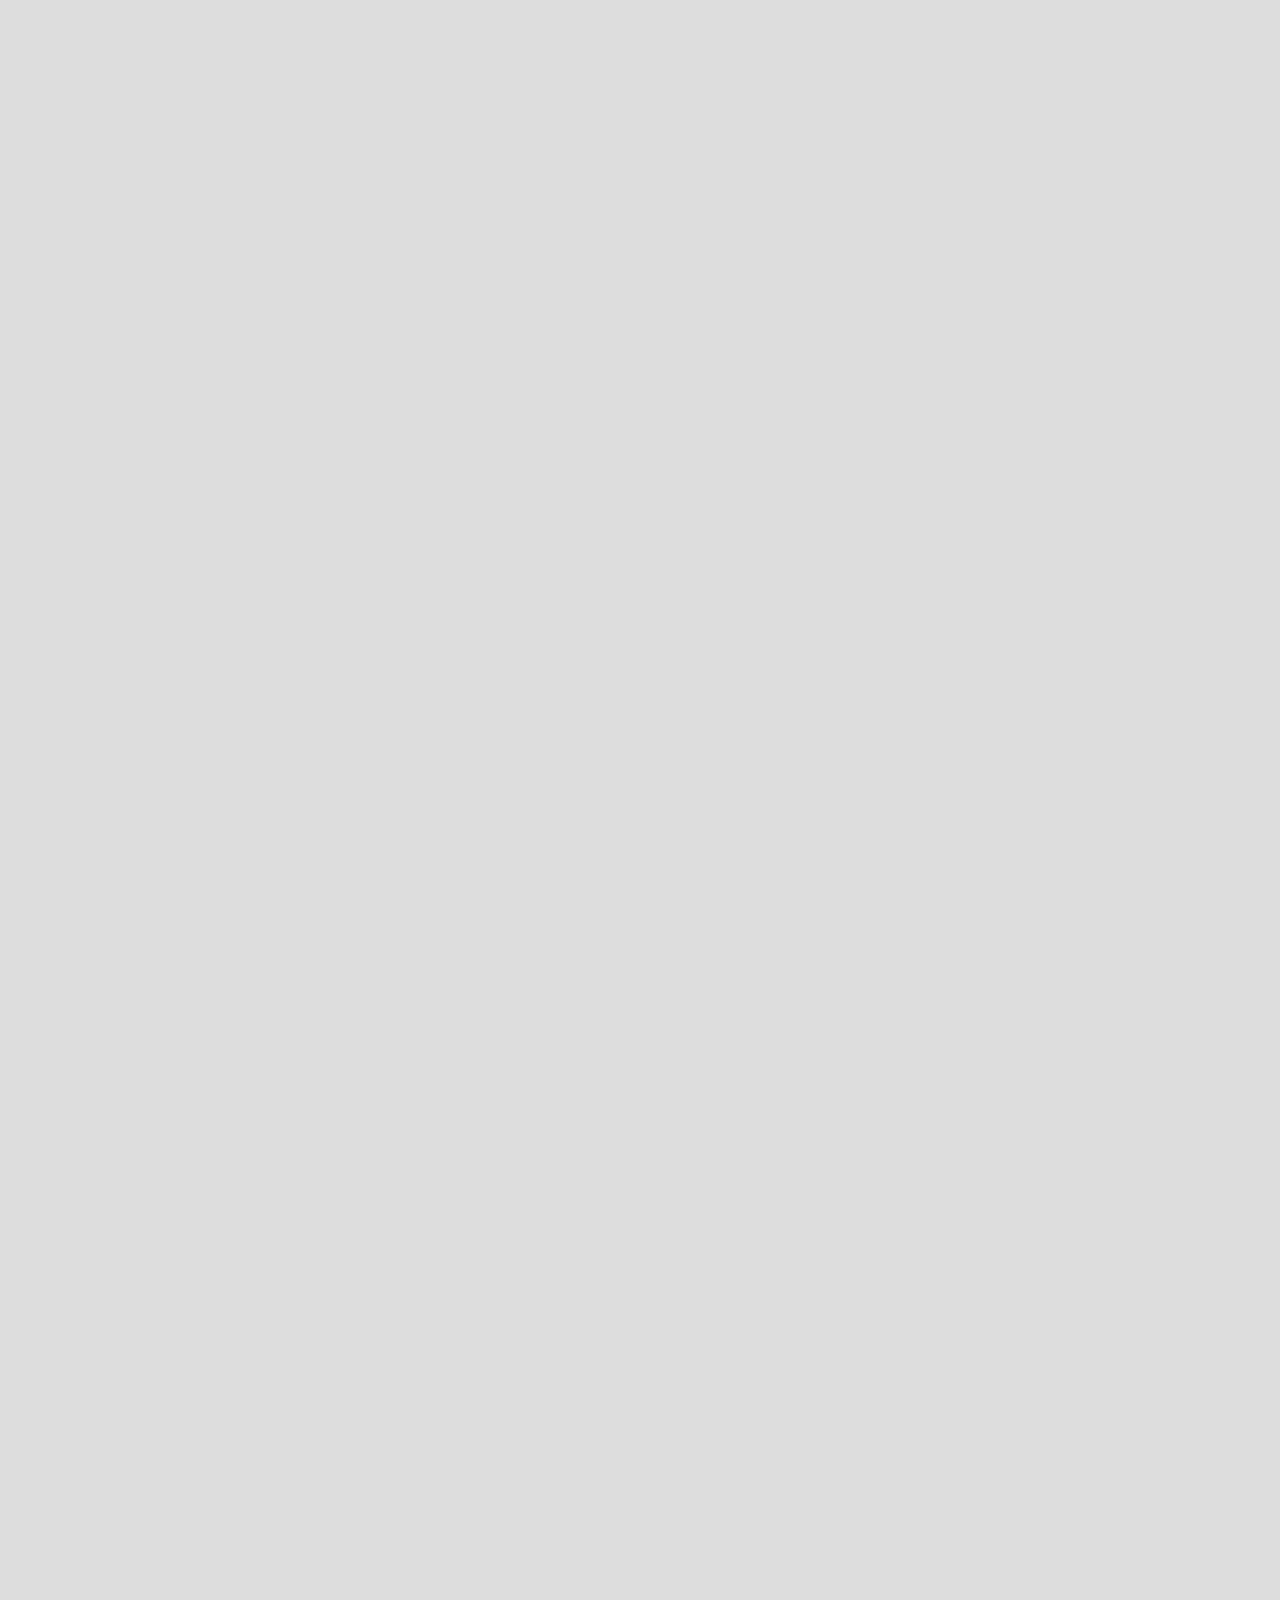
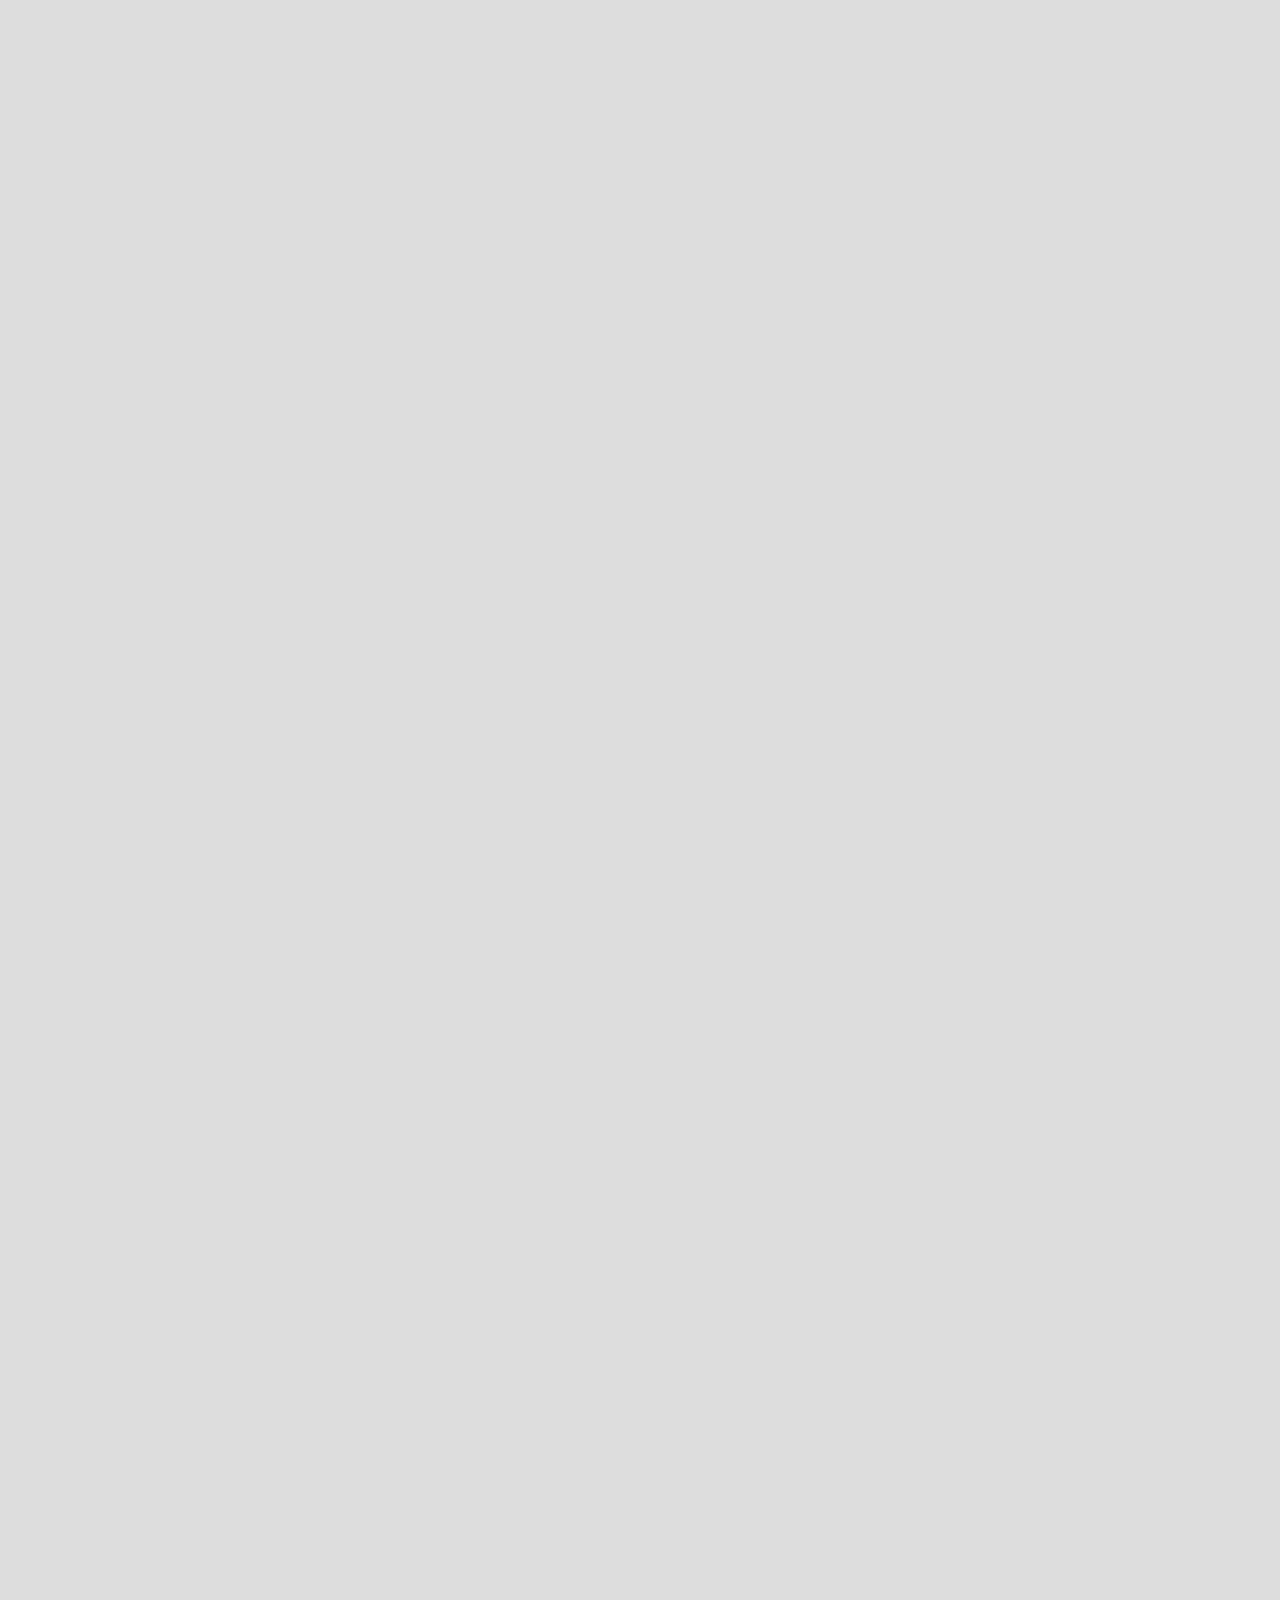
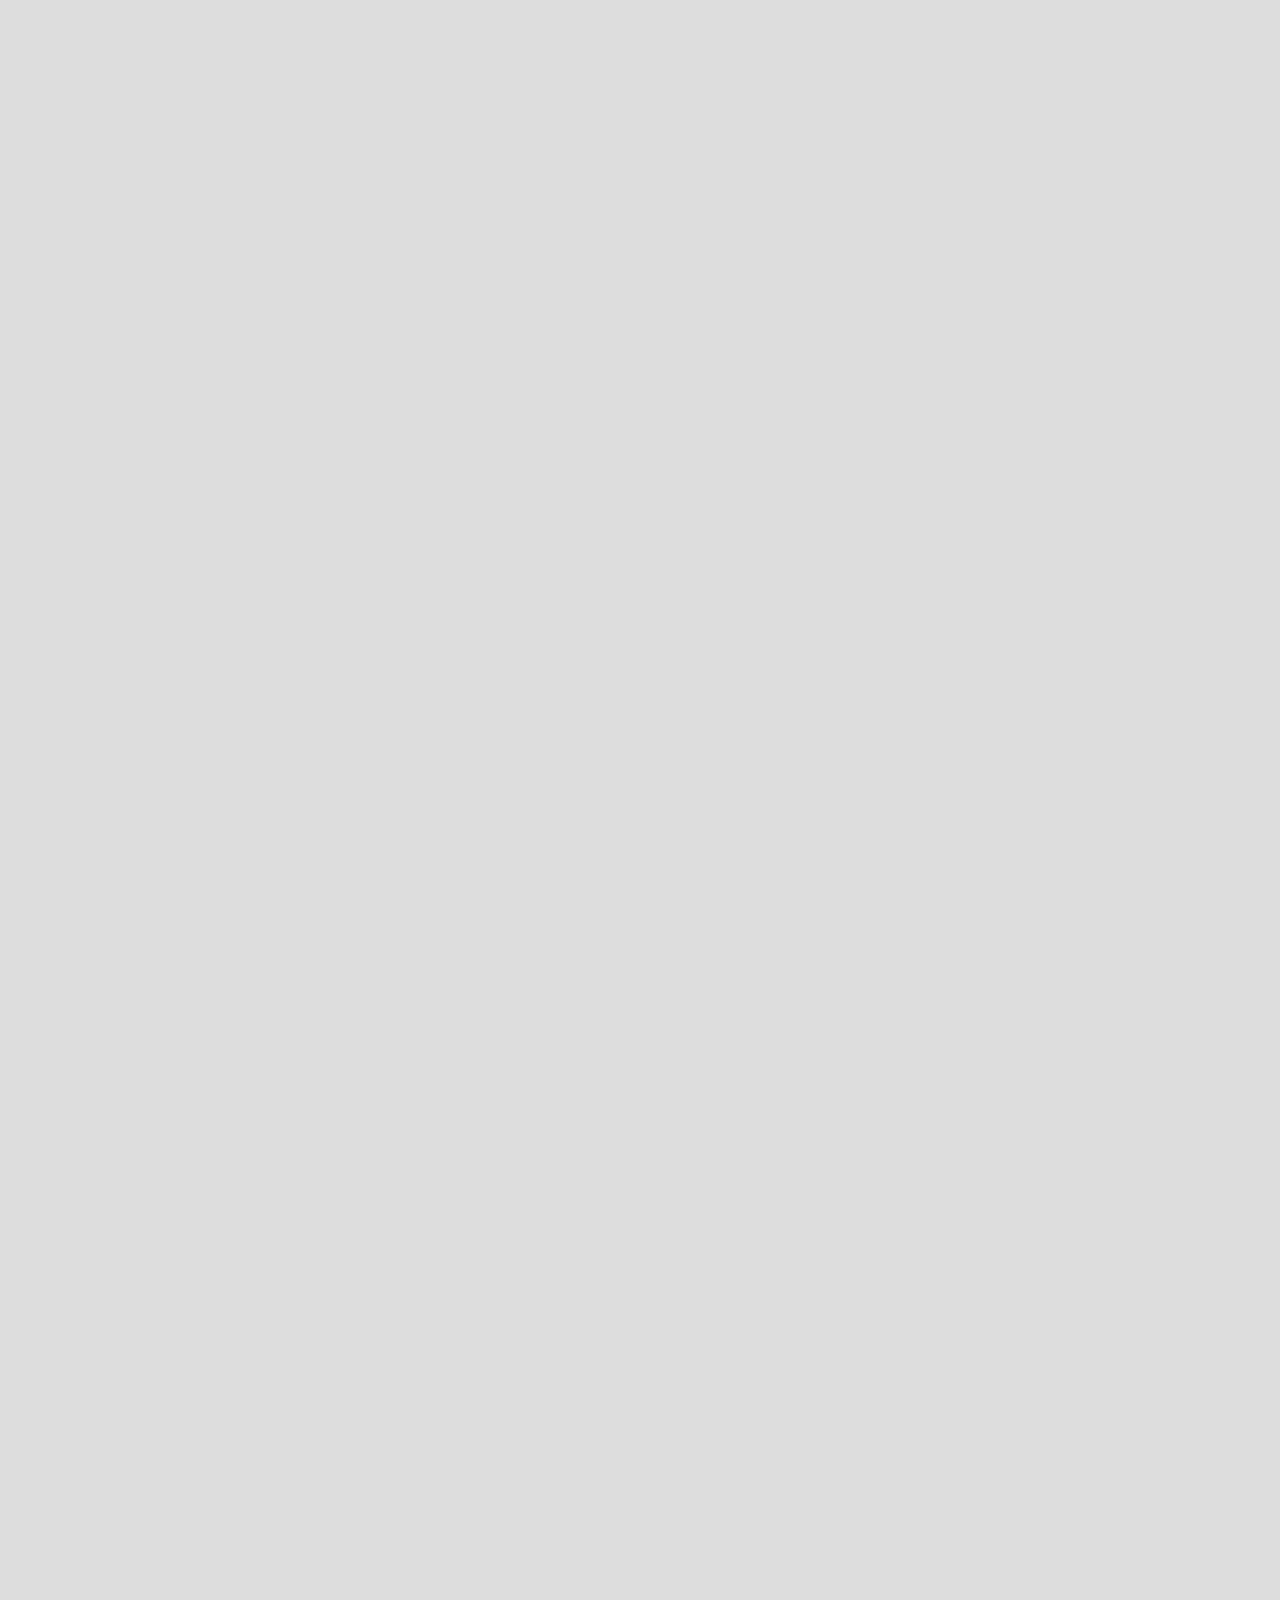
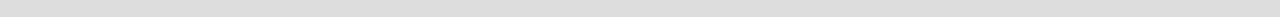
==== commit 3fb65889: "added some default boards" ====
--- a/index.html
+++ b/index.html
@@ -1,36 +1,38 @@
 <!doctype html>
 <html>
 <head>
-<title>The Oakland Follower-Sentinel</title>
-<meta charset="utf-8">
+  <title>The Oakland Follower-Sentinel</title>
+  <meta charset="utf-8">
 
-<!-- this rules -->
-<meta http-equiv="Content-Security-Policy" content="default-src 'none'; font-src 'self'; img-src 'self'; style-src 'self' 'unsafe-inline'; script-src 'self'; form-action *; connect-src *;">
-<!-- ref: worker-src blob: -->
+  <!-- this rules -->
+  <meta http-equiv="Content-Security-Policy" content="default-src 'none'; font-src 'self'; img-src 'self'; style-src 'self' 'unsafe-inline'; script-src 'self'; form-action *; connect-src *;">
+  <!-- ref: worker-src blob: -->
 
-<link rel="icon" href="/media/fs-favicon-64.png" type="image/png">
-<link rel="apple-touch-icon" href="/media/fs-favicon-256.png" type="image/png">
+  <link rel="icon" href="/media/fs-favicon-64.png" type="image/png">
+  <link rel="apple-touch-icon" href="/media/fs-favicon-256.png" type="image/png">
 
-<!-- an offering for the jealous gods -->
-<meta property="og:site_name" content="The Oakland Follower-Sentinel">
-<meta property="og:url" content="https://followersentinel.com/">
-<meta property="og:type" content="article">
-<meta property="og:title" content="Robin Sloan">
-<meta property="og:description" content="A Spring '83 client."/>
-<meta property="og:image" content="">
-<meta property="twitter:image" content="">
-<meta name="twitter:card" content="summary_large_image">
-<meta name="twitter:site" content="@robinsloan">
-<meta name="twitter:creator" content="@robinsloan">
-<meta name="twitter:title" content="The Oakland Follower-Sentinel">
+  <!-- an offering for the jealous gods -->
+  <meta property="og:site_name" content="The Oakland Follower-Sentinel">
+  <meta property="og:url" content="https://followersentinel.com/">
+  <meta property="og:type" content="article">
+  <meta property="og:title" content="Robin Sloan">
+  <meta property="og:description" content="A Spring '83 client."/>
+  <meta property="og:image" content="">
+  <meta property="twitter:image" content="">
+  <meta name="twitter:card" content="summary_large_image">
+  <meta name="twitter:site" content="@robinsloan">
+  <meta name="twitter:creator" content="@robinsloan">
+  <meta name="twitter:title" content="The Oakland Follower-Sentinel">
 
-<link rel="stylesheet" href="/style/style.css">
-<script src="/js/noble-ed25519.js"></script>
-<script src="/js/marked.min.js"></script>
-<script src="/ace/ace.js"></script>
-<script src="/ace/ext-language_tools.js"></script>
-<script src="/js/app.js"></script>
+  <link rel="stylesheet" href="/style/style.css">
 
+  <script src="/ace/ace.js"></script>
+  <script src="/ace/ext-language_tools.js"></script>
+  <script src="/js/noble-ed25519.js"></script>
+  <script src="/js/marked.min.js"></script>
+
+  <script src="/js/editor.js"></script>
+  <script src="/js/app.js"></script>
 </head>
 
 <body>
